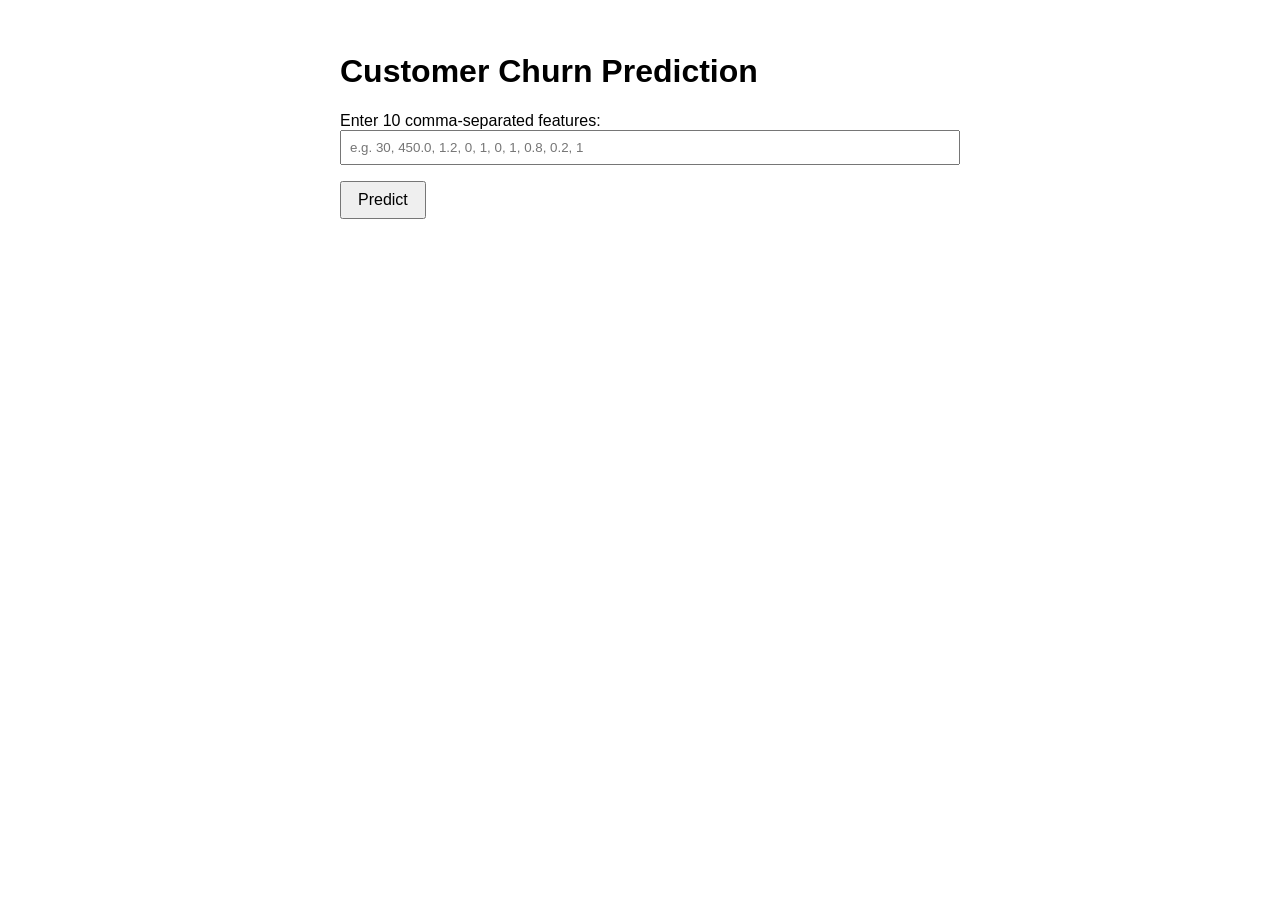
==== static/index.html @ 68be1fd4 "Create index.html" ====
<!DOCTYPE html>
<html>
<head>
  <title>Customer Churn Predictor</title>
  <style>
    body {
      font-family: Arial, sans-serif;
      max-width: 600px;
      margin: auto;
      padding: 2rem;
    }
    input[type="text"] {
      width: 100%;
      padding: 0.5rem;
      margin-bottom: 1rem;
    }
    button {
      padding: 0.5rem 1rem;
      font-size: 1rem;
    }
    #result {
      margin-top: 1rem;
      font-weight: bold;
    }
  </style>
</head>
<body>
  <h1>Customer Churn Prediction</h1>
  <form id="predictForm">
    <label for="features">Enter 10 comma-separated features:</label>
    <input type="text" id="features" placeholder="e.g. 30, 450.0, 1.2, 0, 1, 0, 1, 0.8, 0.2, 1">
    <button type="submit">Predict</button>
  </form>
  <p id="result"></p>

  <script>
    document.getElementById('predictForm').addEventListener('submit', async function(e) {
      e.preventDefault();
      const rawInput = document.getElementById('features').value;
      const input = rawInput.split(',').map(Number);
      const response = await fetch('https://capstone-phase5-group9-1.onrender.com/predict', {
        method: 'POST',
        headers: { 'Content-Type': 'application/json' },
        body: JSON.stringify({ features: input })
      });
      const data = await response.json();
      document.getElementById('result').innerText =
        data.prediction === 1 ? "Prediction: ❌ Will Churn" : "Prediction: ✅ Will Not Churn";
    });
  </script>
</body>
</html>
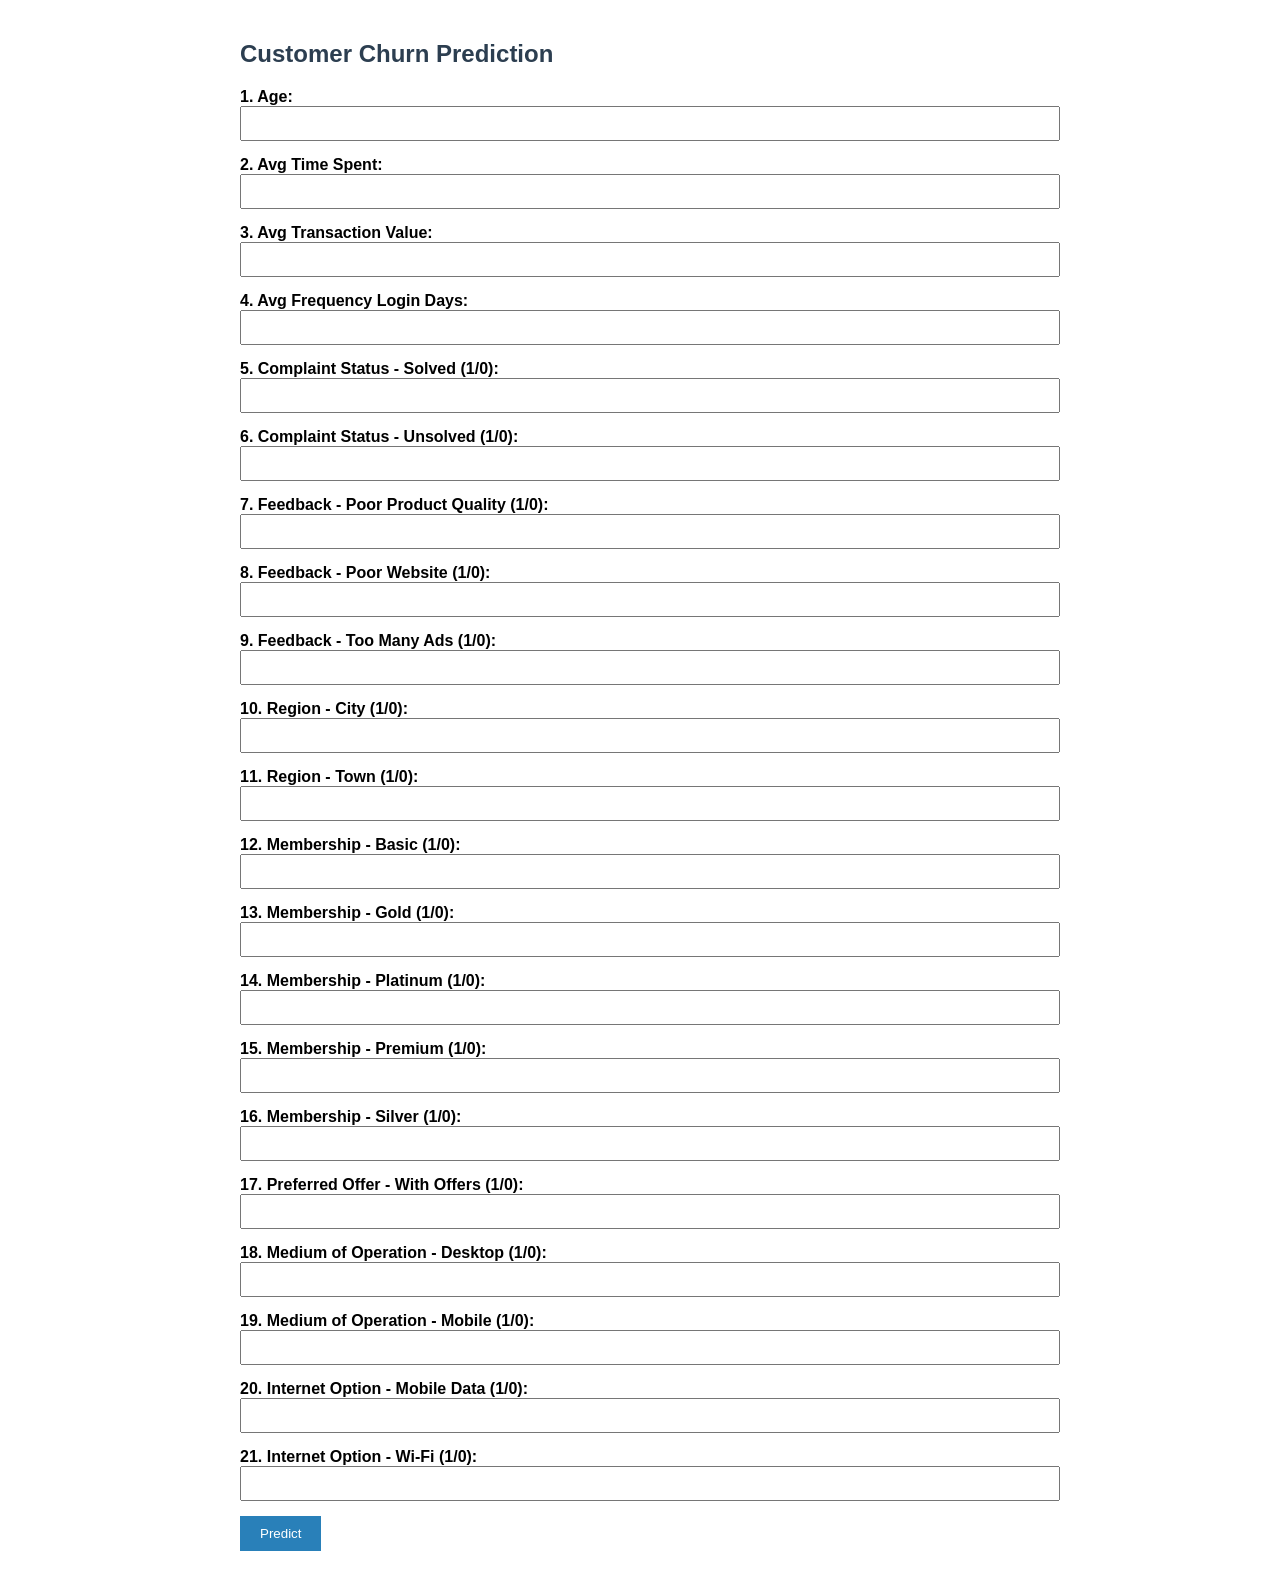
==== commit 22761210: "index.html" ====
--- a/static/index.html
+++ b/static/index.html
@@ -1,51 +1,87 @@
 <!DOCTYPE html>
 <html>
 <head>
-  <title>Customer Churn Predictor</title>
+  <title>Customer Churn Prediction</title>
   <style>
     body {
       font-family: Arial, sans-serif;
-      max-width: 600px;
+      padding: 20px;
+      max-width: 800px;
       margin: auto;
-      padding: 2rem;
     }
-    input[type="text"] {
+    h2 {
+      color: #2c3e50;
+    }
+    label {
+      font-weight: bold;
+      display: block;
+      margin-top: 10px;
+    }
+    input {
       width: 100%;
-      padding: 0.5rem;
-      margin-bottom: 1rem;
+      padding: 8px;
+      margin-bottom: 5px;
     }
     button {
-      padding: 0.5rem 1rem;
-      font-size: 1rem;
+      background-color: #2980b9;
+      color: white;
+      padding: 10px 20px;
+      border: none;
+      margin-top: 10px;
+      cursor: pointer;
     }
     #result {
-      margin-top: 1rem;
+      margin-top: 15px;
       font-weight: bold;
     }
   </style>
 </head>
 <body>
-  <h1>Customer Churn Prediction</h1>
+  <h2>Customer Churn Prediction</h2>
   <form id="predictForm">
-    <label for="features">Enter 10 comma-separated features:</label>
-    <input type="text" id="features" placeholder="e.g. 30, 450.0, 1.2, 0, 1, 0, 1, 0.8, 0.2, 1">
+    <label>1. Age:</label><input type="number" id="f1">
+    <label>2. Avg Time Spent:</label><input type="number" id="f2">
+    <label>3. Avg Transaction Value:</label><input type="number" id="f3">
+    <label>4. Avg Frequency Login Days:</label><input type="number" id="f4">
+    <label>5. Complaint Status - Solved (1/0):</label><input type="number" id="f5">
+    <label>6. Complaint Status - Unsolved (1/0):</label><input type="number" id="f6">
+    <label>7. Feedback - Poor Product Quality (1/0):</label><input type="number" id="f7">
+    <label>8. Feedback - Poor Website (1/0):</label><input type="number" id="f8">
+    <label>9. Feedback - Too Many Ads (1/0):</label><input type="number" id="f9">
+    <label>10. Region - City (1/0):</label><input type="number" id="f10">
+    <label>11. Region - Town (1/0):</label><input type="number" id="f11">
+    <label>12. Membership - Basic (1/0):</label><input type="number" id="f12">
+    <label>13. Membership - Gold (1/0):</label><input type="number" id="f13">
+    <label>14. Membership - Platinum (1/0):</label><input type="number" id="f14">
+    <label>15. Membership - Premium (1/0):</label><input type="number" id="f15">
+    <label>16. Membership - Silver (1/0):</label><input type="number" id="f16">
+    <label>17. Preferred Offer - With Offers (1/0):</label><input type="number" id="f17">
+    <label>18. Medium of Operation - Desktop (1/0):</label><input type="number" id="f18">
+    <label>19. Medium of Operation - Mobile (1/0):</label><input type="number" id="f19">
+    <label>20. Internet Option - Mobile Data (1/0):</label><input type="number" id="f20">
+    <label>21. Internet Option - Wi-Fi (1/0):</label><input type="number" id="f21">
+    
     <button type="submit">Predict</button>
   </form>
+
   <p id="result"></p>
 
   <script>
     document.getElementById('predictForm').addEventListener('submit', async function(e) {
       e.preventDefault();
-      const rawInput = document.getElementById('features').value;
-      const input = rawInput.split(',').map(Number);
-      const response = await fetch('https://capstone-phase5-group9-1.onrender.com/predict', {
+      const features = [];
+      for (let i = 1; i <= 21; i++) {
+        features.push(parseFloat(document.getElementById('f' + i).value || 0));
+      }
+
+      const response = await fetch('/predict', {
         method: 'POST',
         headers: { 'Content-Type': 'application/json' },
-        body: JSON.stringify({ features: input })
+        body: JSON.stringify({ features: features })
       });
+
       const data = await response.json();
-      document.getElementById('result').innerText =
-        data.prediction === 1 ? "Prediction: ❌ Will Churn" : "Prediction: ✅ Will Not Churn";
+      document.getElementById('result').innerText = 'Prediction: ' + (data.prediction === 1 ? 'Will Churn' : 'Will Not Churn');
     });
   </script>
 </body>
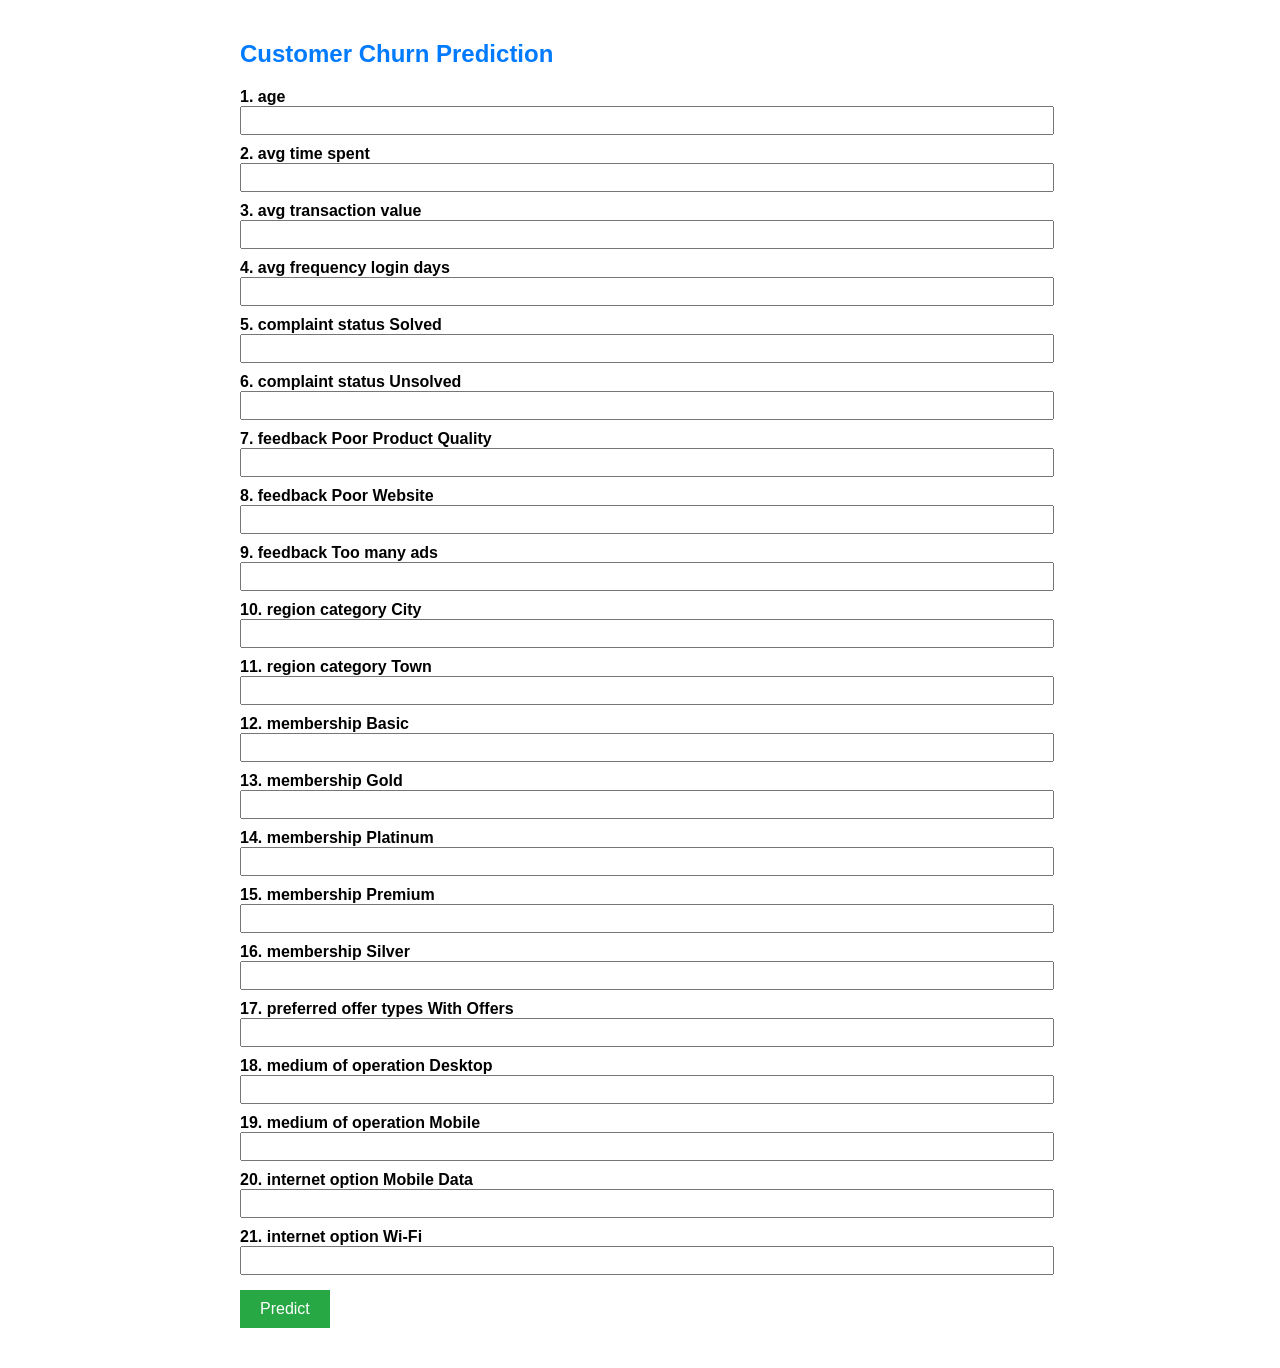
==== commit 9c98fce5: "index.html" ====
--- a/static/index.html
+++ b/static/index.html
@@ -5,33 +5,34 @@
   <style>
     body {
       font-family: Arial, sans-serif;
-      padding: 20px;
       max-width: 800px;
       margin: auto;
+      padding: 20px;
     }
     h2 {
-      color: #2c3e50;
+      color: #007BFF;
     }
     label {
-      font-weight: bold;
       display: block;
       margin-top: 10px;
+      font-weight: bold;
     }
     input {
       width: 100%;
-      padding: 8px;
-      margin-bottom: 5px;
+      padding: 5px;
     }
     button {
-      background-color: #2980b9;
+      margin-top: 15px;
+      padding: 10px 20px;
+      background-color: #28a745;
+      border: none;
       color: white;
-      padding: 10px 20px;
-      border: none;
-      margin-top: 10px;
+      font-size: 16px;
       cursor: pointer;
     }
     #result {
-      margin-top: 15px;
+      margin-top: 20px;
+      font-size: 18px;
       font-weight: bold;
     }
   </style>
@@ -39,50 +40,61 @@
 <body>
   <h2>Customer Churn Prediction</h2>
   <form id="predictForm">
-    <label>1. Age:</label><input type="number" id="f1">
-    <label>2. Avg Time Spent:</label><input type="number" id="f2">
-    <label>3. Avg Transaction Value:</label><input type="number" id="f3">
-    <label>4. Avg Frequency Login Days:</label><input type="number" id="f4">
-    <label>5. Complaint Status - Solved (1/0):</label><input type="number" id="f5">
-    <label>6. Complaint Status - Unsolved (1/0):</label><input type="number" id="f6">
-    <label>7. Feedback - Poor Product Quality (1/0):</label><input type="number" id="f7">
-    <label>8. Feedback - Poor Website (1/0):</label><input type="number" id="f8">
-    <label>9. Feedback - Too Many Ads (1/0):</label><input type="number" id="f9">
-    <label>10. Region - City (1/0):</label><input type="number" id="f10">
-    <label>11. Region - Town (1/0):</label><input type="number" id="f11">
-    <label>12. Membership - Basic (1/0):</label><input type="number" id="f12">
-    <label>13. Membership - Gold (1/0):</label><input type="number" id="f13">
-    <label>14. Membership - Platinum (1/0):</label><input type="number" id="f14">
-    <label>15. Membership - Premium (1/0):</label><input type="number" id="f15">
-    <label>16. Membership - Silver (1/0):</label><input type="number" id="f16">
-    <label>17. Preferred Offer - With Offers (1/0):</label><input type="number" id="f17">
-    <label>18. Medium of Operation - Desktop (1/0):</label><input type="number" id="f18">
-    <label>19. Medium of Operation - Mobile (1/0):</label><input type="number" id="f19">
-    <label>20. Internet Option - Mobile Data (1/0):</label><input type="number" id="f20">
-    <label>21. Internet Option - Wi-Fi (1/0):</label><input type="number" id="f21">
-    
+    <div id="formFields"></div>
     <button type="submit">Predict</button>
   </form>
-
   <p id="result"></p>
 
   <script>
-    document.getElementById('predictForm').addEventListener('submit', async function(e) {
+    const featureNames = [
+      "age",
+      "avg_time_spent",
+      "avg_transaction_value",
+      "avg_frequency_login_days",
+      "complaint_status_Solved",
+      "complaint_status_Unsolved",
+      "feedback_Poor Product Quality",
+      "feedback_Poor Website",
+      "feedback_Too many ads",
+      "region_category_City",
+      "region_category_Town",
+      "membership_Basic",
+      "membership_Gold",
+      "membership_Platinum",
+      "membership_Premium",
+      "membership_Silver",
+      "preferred_offer_types_With Offers",
+      "medium_of_operation_Desktop",
+      "medium_of_operation_Mobile",
+      "internet_option_Mobile_Data",
+      "internet_option_Wi-Fi"
+    ];
+
+    const formFields = document.getElementById('formFields');
+    featureNames.forEach((name, i) => {
+      formFields.innerHTML += `
+        <label for="f${i}">${i + 1}. ${name.replace(/_/g, ' ')}</label>
+        <input type="number" id="f${i}" required>
+      `;
+    });
+
+    document.getElementById('predictForm').addEventListener('submit', async function (e) {
       e.preventDefault();
-      const features = [];
-      for (let i = 1; i <= 21; i++) {
-        features.push(parseFloat(document.getElementById('f' + i).value || 0));
-      }
+      const features = featureNames.map((_, i) =>
+        parseFloat(document.getElementById(`f${i}`).value)
+      );
 
       const response = await fetch('/predict', {
         method: 'POST',
         headers: { 'Content-Type': 'application/json' },
-        body: JSON.stringify({ features: features })
+        body: JSON.stringify({ features })
       });
 
       const data = await response.json();
-      document.getElementById('result').innerText = 'Prediction: ' + (data.prediction === 1 ? 'Will Churn' : 'Will Not Churn');
+      document.getElementById('result').innerText =
+        'Prediction: ' + (data.prediction === 1 ? '🚨 Will Churn' : '✅ Will Not Churn');
     });
   </script>
 </body>
 </html>
+  
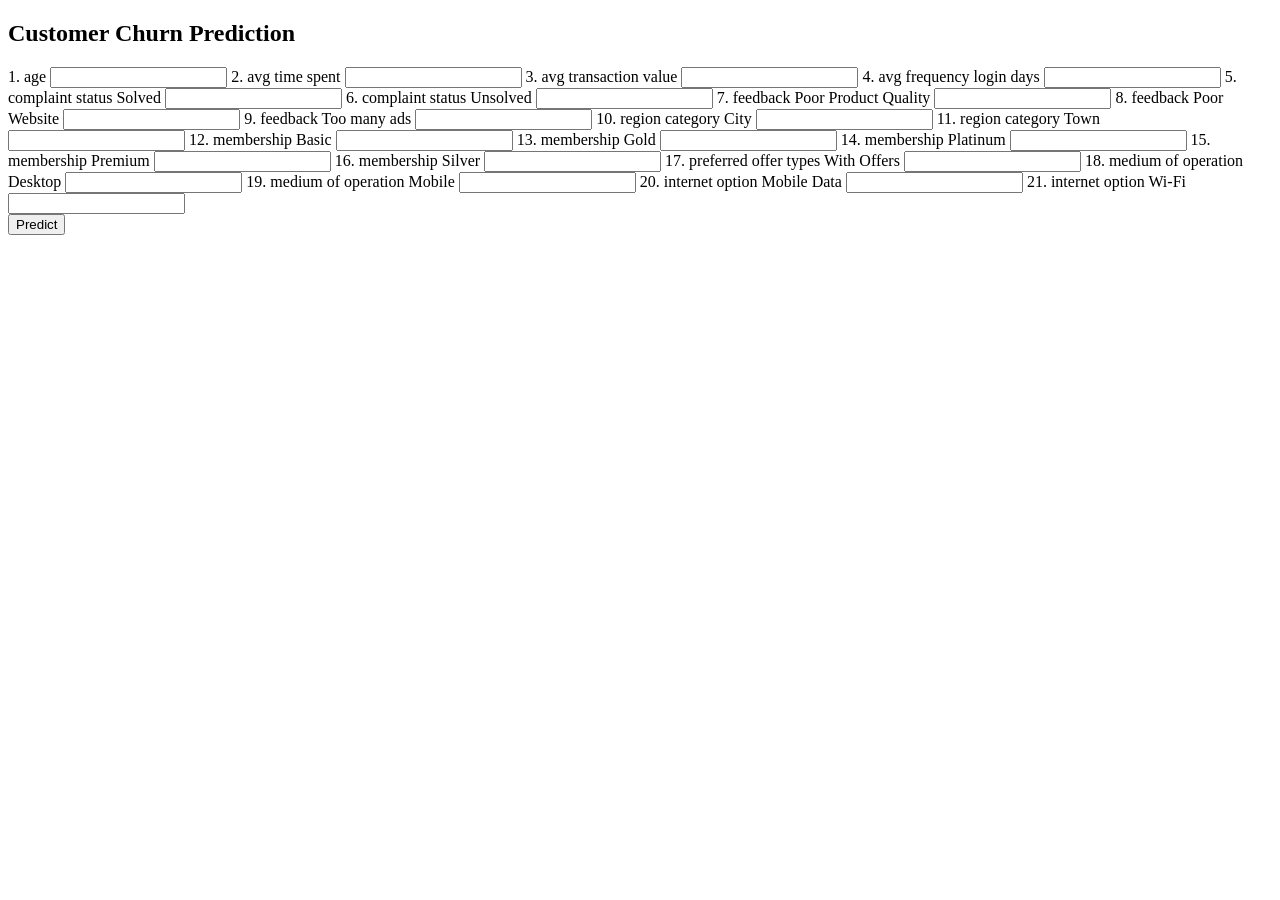
==== commit 4bdc6a58: "Update index.html" ====
--- a/static/index.html
+++ b/static/index.html
@@ -2,40 +2,7 @@
 <html>
 <head>
   <title>Customer Churn Prediction</title>
-  <style>
-    body {
-      font-family: Arial, sans-serif;
-      max-width: 800px;
-      margin: auto;
-      padding: 20px;
-    }
-    h2 {
-      color: #007BFF;
-    }
-    label {
-      display: block;
-      margin-top: 10px;
-      font-weight: bold;
-    }
-    input {
-      width: 100%;
-      padding: 5px;
-    }
-    button {
-      margin-top: 15px;
-      padding: 10px 20px;
-      background-color: #28a745;
-      border: none;
-      color: white;
-      font-size: 16px;
-      cursor: pointer;
-    }
-    #result {
-      margin-top: 20px;
-      font-size: 18px;
-      font-weight: bold;
-    }
-  </style>
+  <link rel="stylesheet" href="{{ url_for('static', filename='style.css') }}">
 </head>
 <body>
   <h2>Customer Churn Prediction</h2>
@@ -47,27 +14,14 @@
 
   <script>
     const featureNames = [
-      "age",
-      "avg_time_spent",
-      "avg_transaction_value",
-      "avg_frequency_login_days",
-      "complaint_status_Solved",
-      "complaint_status_Unsolved",
-      "feedback_Poor Product Quality",
-      "feedback_Poor Website",
-      "feedback_Too many ads",
-      "region_category_City",
-      "region_category_Town",
-      "membership_Basic",
-      "membership_Gold",
-      "membership_Platinum",
-      "membership_Premium",
-      "membership_Silver",
+      "age", "avg_time_spent", "avg_transaction_value", "avg_frequency_login_days",
+      "complaint_status_Solved", "complaint_status_Unsolved",
+      "feedback_Poor Product Quality", "feedback_Poor Website", "feedback_Too many ads",
+      "region_category_City", "region_category_Town",
+      "membership_Basic", "membership_Gold", "membership_Platinum", "membership_Premium", "membership_Silver",
       "preferred_offer_types_With Offers",
-      "medium_of_operation_Desktop",
-      "medium_of_operation_Mobile",
-      "internet_option_Mobile_Data",
-      "internet_option_Wi-Fi"
+      "medium_of_operation_Desktop", "medium_of_operation_Mobile",
+      "internet_option_Mobile_Data", "internet_option_Wi-Fi"
     ];
 
     const formFields = document.getElementById('formFields');
@@ -97,4 +51,3 @@
   </script>
 </body>
 </html>
-  
